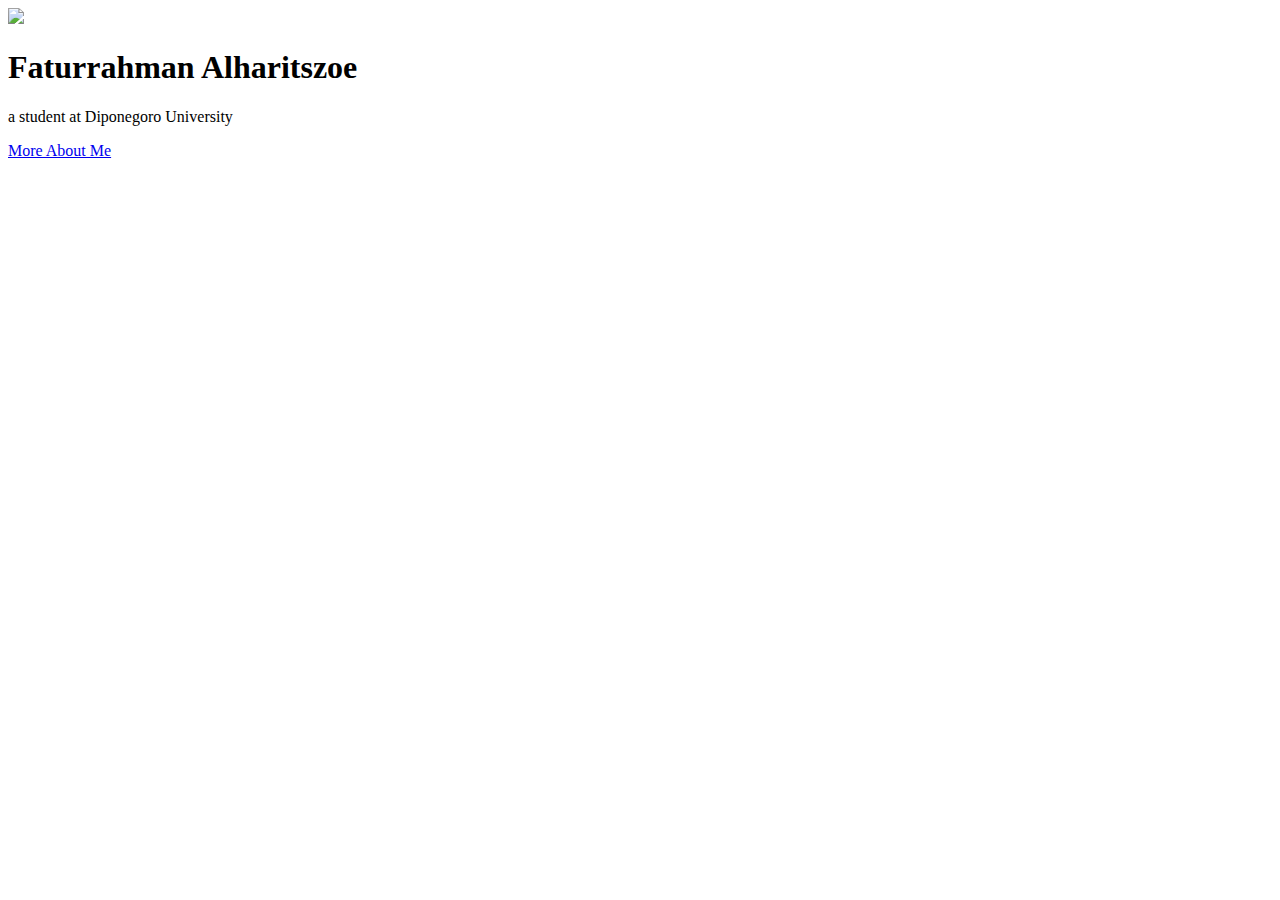
==== index.html @ bd910e20 "Rename home.html to index.html" ====
<!DOCTYPE html>
<head>
	<meta charset="UTF-8">
	<meta name="viewport" content="width=device-width, initial-scale=1.0">
	<meta http-equiv="X-UA-Compatible" content="ie=edge">
	<title> Faturrahman Alharitszoe </title>
	<link rel="stylesheet" href="stylehome2.css">

	<body>
			<div class="Laman_Home">
				<span class="Foto_Alul"><img src="IMG_9070.jpg"></span>
				<div class="Home">
					<h1>Faturrahman Alharitszoe</h1>
					<p>a student at Diponegoro University</p>
					<div class="index">
						<a href="index.html"> More About Me </a>
					</div>
				</div>
			</div>
	</body>
</head>
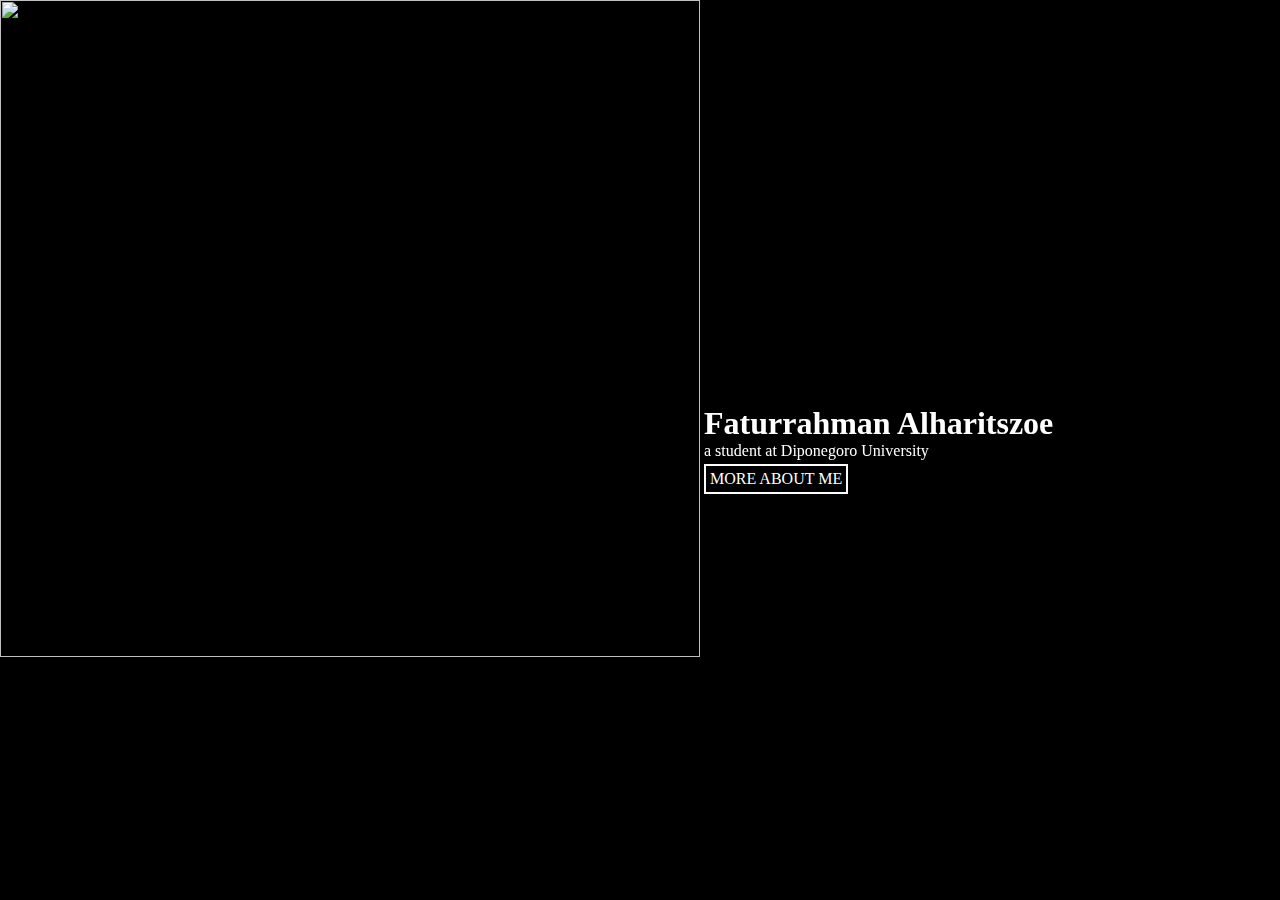
==== commit 39e874bf: "Update index.html" ====
--- a/index.html
+++ b/index.html
@@ -8,7 +8,7 @@
 
 	<body>
 			<div class="Laman_Home">
-				<span class="Foto_Alul"><img src="IMG_9070.jpg"></span>
+				<span class="Foto_Alul"><img src="IMG_9070.JPG"></span>
 				<div class="Home">
 					<h1>Faturrahman Alharitszoe</h1>
 					<p>a student at Diponegoro University</p>
--- a/stylehome2.css
+++ b/stylehome2.css
@@ -0,0 +1,80 @@
+*{
+	margin: 0;
+	padding: 0;
+	background-color: black;
+	font-family: Segoe UI;
+}
+
+@keyframes transitionIn{
+	from{
+		opacity: 0;
+		top: 50%;
+		transform: rotateX(-10deg);
+	}
+
+	to{
+		opacity: 1;
+		top: 45%;
+		transform: rotateX(0);
+	}
+}
+
+@keyframes slidein {
+	from{
+		width: 0px;
+	}
+	to{
+		margin-right: 700px;
+	}
+}
+
+
+.Foto_Alul img{
+	float: left;
+	width: 700px;
+	height: 657px;
+	animation-duration: 3s;
+	animation-name: slidein; 
+}
+
+.Home{
+	color: white;
+	resize: none;
+	position: fixed;
+	top: 45%;
+	left: 55%;
+	animation-duration: 3s;
+	animation-name: transitionIn; 
+}
+
+
+/* unvisited link */ /* visited link */ /* selected link */
+.index :link, .index :visited, .index :active  {
+	display: inline-block;
+	text-transform: uppercase;
+	font-weight: 200;
+	font-family: Segoe UI;
+	border: 2px solid white;
+	padding: 4px;
+	position: fixed;
+	margin-top: 4px;
+ 	text-decoration: none;
+ 	color: white;
+}
+
+/* mouse over link */
+.index :hover {
+	background-color: white;
+	text-decoration: none;
+	color: black;
+	transition: 0.6s ease;
+}
+
+@keyframes .Home {
+	from{
+		color: red;
+	}
+	to{
+		color: white;
+	}
+}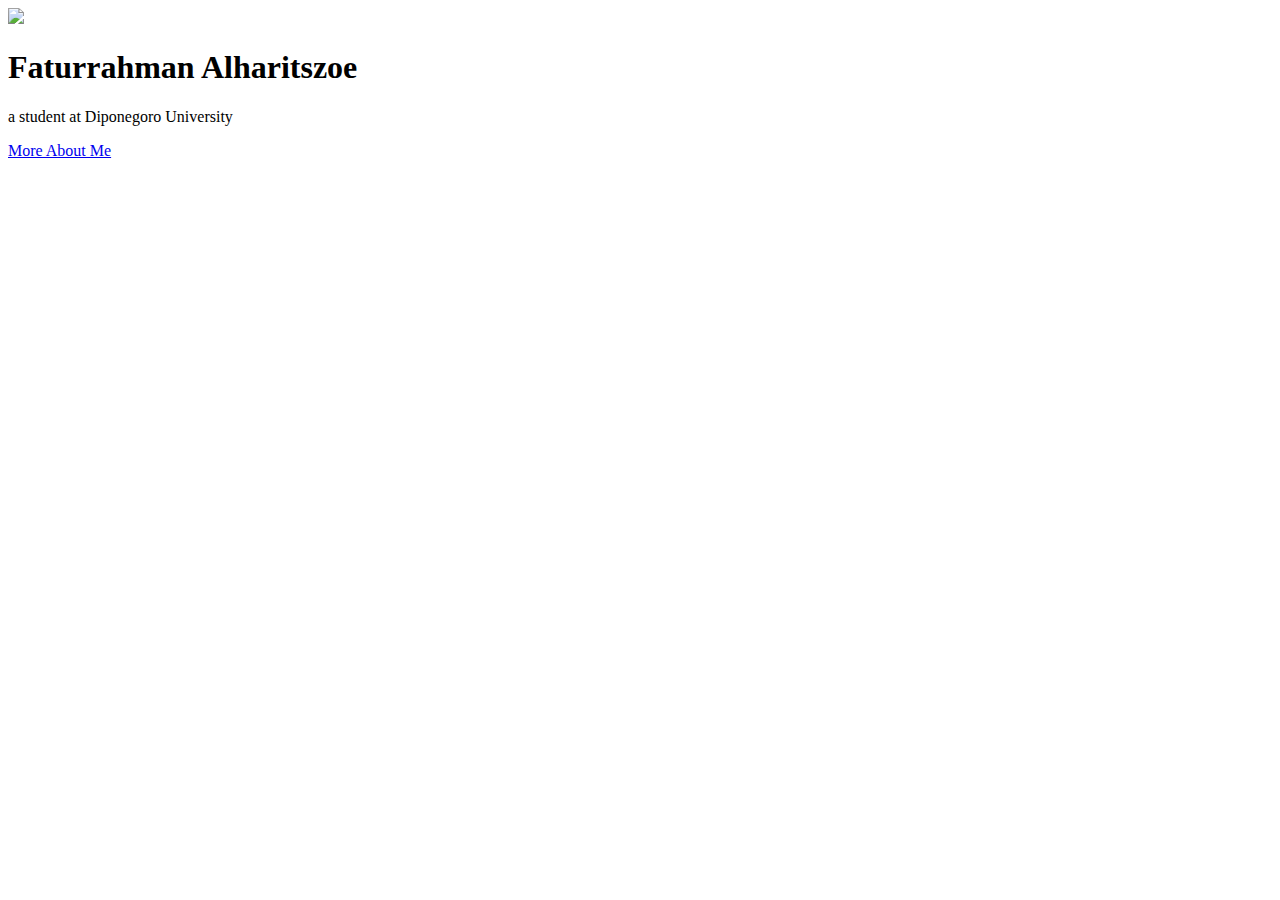
==== commit bb70d8e2: "Updating UI and Content" ====
--- a/index.html
+++ b/index.html
@@ -5,17 +5,22 @@
 	<meta http-equiv="X-UA-Compatible" content="ie=edge">
 	<title> Faturrahman Alharitszoe </title>
 	<link rel="stylesheet" href="stylehome2.css">
-
+	<script src="https://cdn.tailwindcss.com"></script>
+</head>
 	<body>
-			<div class="Laman_Home">
-				<span class="Foto_Alul"><img src="IMG_9070.JPG"></span>
-				<div class="Home">
-					<h1>Faturrahman Alharitszoe</h1>
-					<p>a student at Diponegoro University</p>
-					<div class="index">
-						<a href="index.html"> More About Me </a>
+			<div class="Laman_Home grid grid-cols-2 w-screen h-screen bg-black">
+				<span class="Foto_Alul flex items-center justify-center">
+					<img src="/IMG_9070.JPG" class="w-[700px]">
+				</span>
+				<div class="Home flex flex-col w-full text-left text-white items-center justify-center ">
+					<div class="h-fit">
+						<h1 class="font-bold text-4xl">Faturrahman Alharitszoe</h1>
+						<p class="text-xl mb-2">a student at Diponegoro University</p>
+						<div class="index">
+							<a href="index2.html" class="block w-fit p-2 bg-white text-black border rounded-lg hover:bg-black hover:text-white hover:border-white"> More About Me </a>
+						</div>
 					</div>
+					
 				</div>
 			</div>
 	</body>
-</head>
--- a/stylehome2.css
+++ b/stylehome2.css
@@ -1,10 +1,3 @@
-*{
-	margin: 0;
-	padding: 0;
-	background-color: black;
-	font-family: Segoe UI;
-}
-
 @keyframes transitionIn{
 	from{
 		opacity: 0;
@@ -24,57 +17,17 @@
 		width: 0px;
 	}
 	to{
-		margin-right: 700px;
+		width: 700px;
 	}
 }
 
 
 .Foto_Alul img{
-	float: left;
-	width: 700px;
-	height: 657px;
 	animation-duration: 3s;
 	animation-name: slidein; 
 }
 
 .Home{
-	color: white;
-	resize: none;
-	position: fixed;
-	top: 45%;
-	left: 55%;
 	animation-duration: 3s;
 	animation-name: transitionIn; 
-}
-
-
-/* unvisited link */ /* visited link */ /* selected link */
-.index :link, .index :visited, .index :active  {
-	display: inline-block;
-	text-transform: uppercase;
-	font-weight: 200;
-	font-family: Segoe UI;
-	border: 2px solid white;
-	padding: 4px;
-	position: fixed;
-	margin-top: 4px;
- 	text-decoration: none;
- 	color: white;
-}
-
-/* mouse over link */
-.index :hover {
-	background-color: white;
-	text-decoration: none;
-	color: black;
-	transition: 0.6s ease;
-}
-
-@keyframes .Home {
-	from{
-		color: red;
-	}
-	to{
-		color: white;
-	}
 }